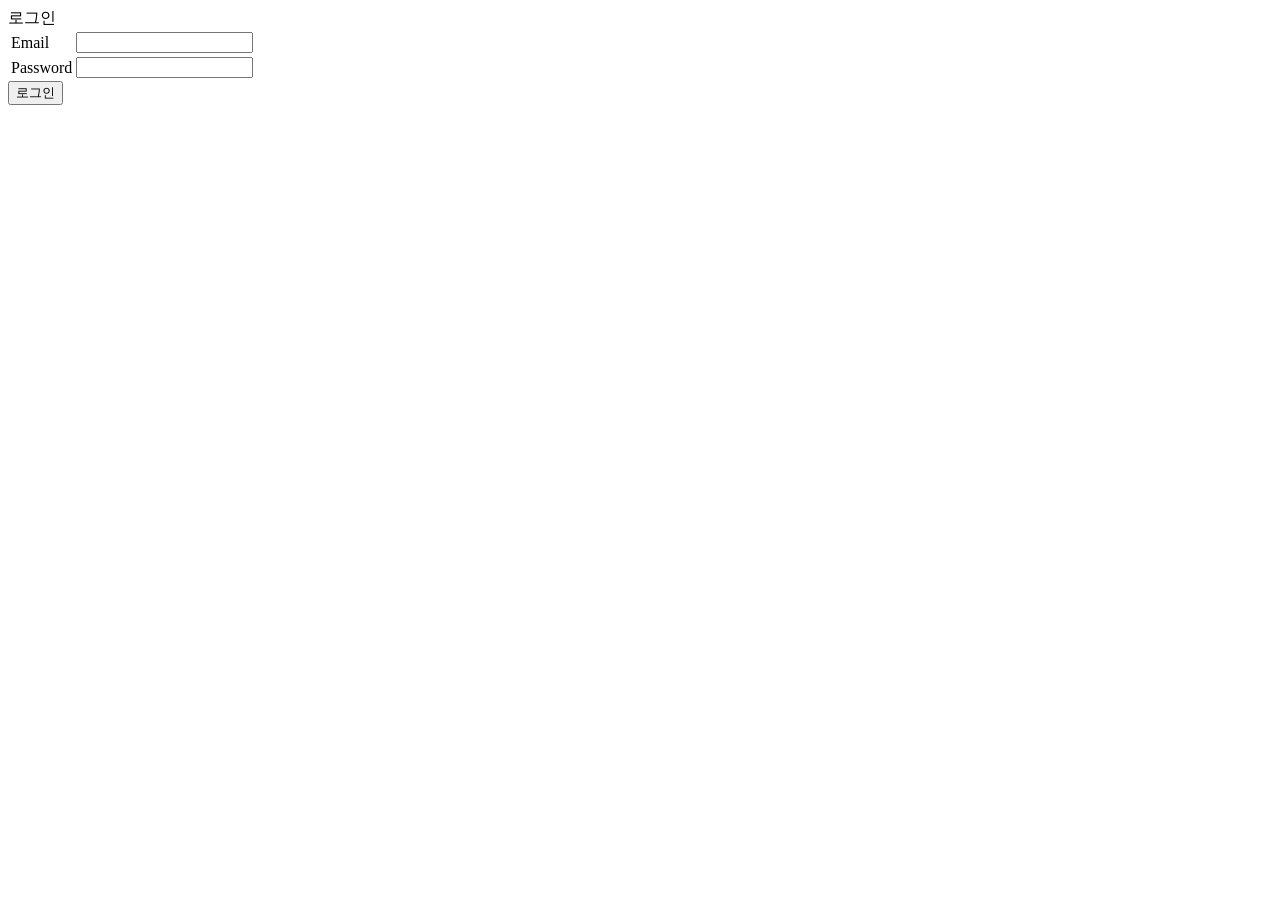
==== html/client/login.html @ 7f2f758d "webProgramming_기말과제_HTML작성중" ====
<!DOCTYPE html>
<html lang="en">
<head>
  <meta charset="UTF-8">
  <meta name="viewport" content="width=device-width, initial-scale=1.0">
  <meta http-equiv="X-UA-Compatible" content="ie=edge">
  <title>로그인</title>
</head>
<body>
  <header>로그인</header>
  <section>
    <form class="" action="index.html" method="post">
      <table>
        <tr>
          <td>Email</td>
          <td><input type="text" id="email"></td>
        </tr>
        <tr>
          <td>Password</td>
          <td><input type="text" id="password"></td>
        </tr>
      </table>
      <button type="submit">로그인</button>
    </form>
  </section>
</body>
</html>
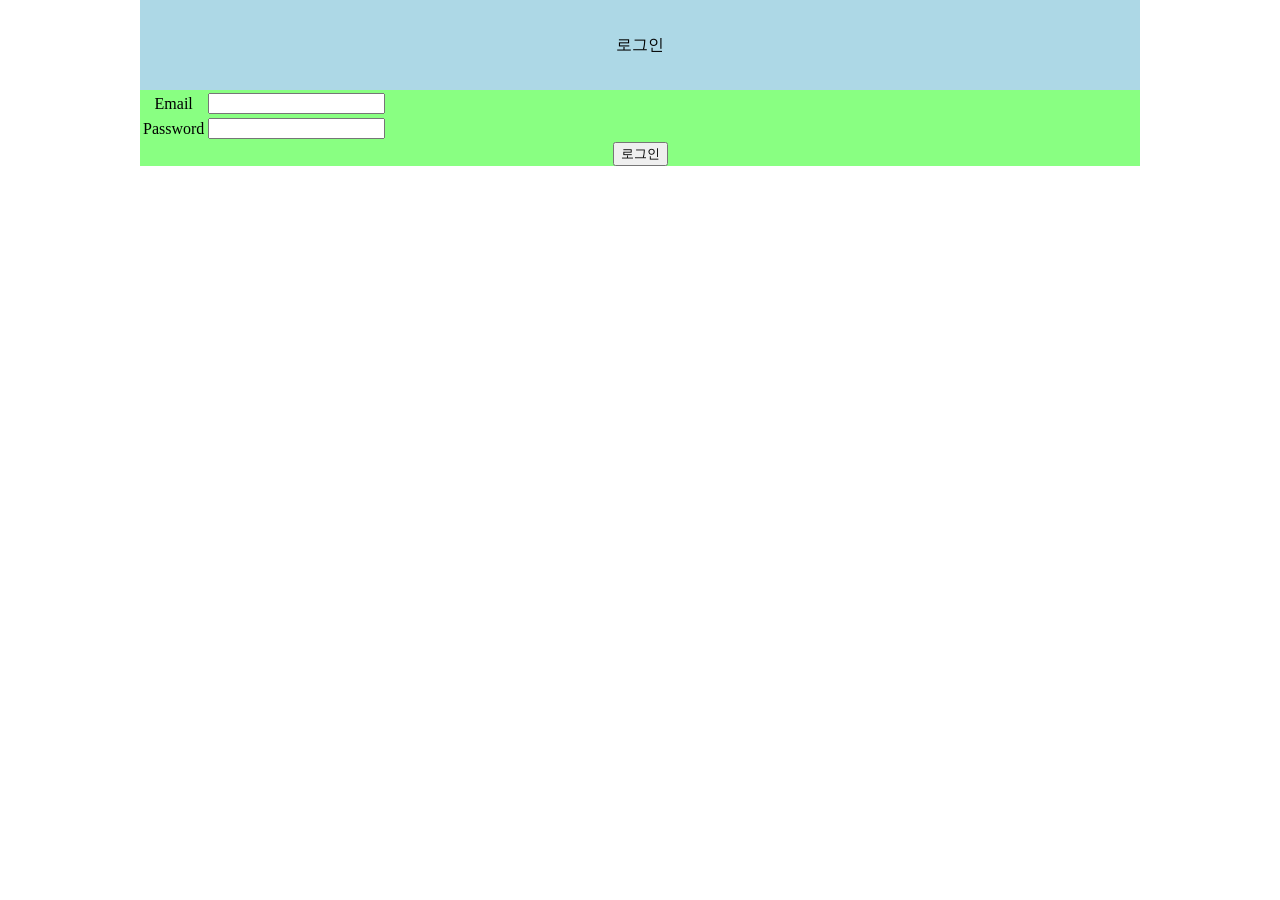
==== commit 66780060: "css 작업중... 1. common.css 적용  - 전체 적용할 글씨체 선정 중.  - 로고 제작." ====
--- a/html/client/login.html
+++ b/html/client/login.html
@@ -4,24 +4,29 @@
   <meta charset="UTF-8">
   <meta name="viewport" content="width=device-width, initial-scale=1.0">
   <meta http-equiv="X-UA-Compatible" content="ie=edge">
+  <link rel="stylesheet" href="../../css/common.css">
   <title>로그인</title>
 </head>
 <body>
-  <header>로그인</header>
-  <section>
-    <form class="" action="index.html" method="post">
-      <table>
-        <tr>
-          <td>Email</td>
-          <td><input type="text" id="email"></td>
-        </tr>
-        <tr>
-          <td>Password</td>
-          <td><input type="text" id="password"></td>
-        </tr>
-      </table>
-      <button type="submit">로그인</button>
-    </form>
-  </section>
+  <div class="container">
+
+    <header>로그인</header>
+
+    <section>
+      <form class="" action="index.html" method="post">
+        <table>
+          <tr>
+            <td>Email</td>
+            <td><input type="text" id="email"></td>
+          </tr>
+          <tr>
+            <td>Password</td>
+            <td><input type="text" id="password"></td>
+          </tr>
+        </table>
+        <button type="submit">로그인</button>
+      </form>
+    </section>
+  </div>
 </body>
 </html>
--- a/css/common.css
+++ b/css/common.css
@@ -0,0 +1,114 @@
+
+/* 전체적인 틀 셋팅*********************************/
+html, body {
+  margin: 0;
+  padding: 0;
+  text-align: center;
+  width: 100%;
+  height: 100%;
+}
+
+.container {
+  display: inline-block;
+  width: 100%;
+  height: 100%;
+  margin: 0 auto;
+  max-width: 1000px;
+}
+
+/* 헤더 부분 세팅*********************************/
+header {
+  position: fixed;
+  display: flex;
+  justify-content: center;
+  top: 0;
+  width: 100%;
+  height: 10vh;
+  line-height: 10vh;
+  background-color: #add8e6;
+  max-width: 1000px;
+}
+
+#div_logo {
+  flex: 1;
+}
+#logo {
+  max-width: 200px;
+  height: auto;
+}
+#header_btns {
+  flex: 3;
+  display: flex;
+  flex-direction: row-reverse;
+  align-items: center;
+  padding-right: 5vw;
+}
+
+
+/* 섹션 부분 세팅*********************************/
+section {
+  margin-top: 10vh;
+  background-color: #89FF82;
+}
+
+.sections {
+  display: flex;
+  flex-direction: column;
+  height: 90vh;
+  align-items: center;
+  justify-content: center;
+}
+
+.intro {
+  font-size: 30px;
+  text-align: left;
+  font-family: "휴먼편지체";
+}
+.intro p{
+  margin: 15px;
+}
+#intro1 {
+  padding-right: 15vw;
+}
+
+
+/* 버튼 세팅*********************************/
+.btns {
+  padding: 5px 20px;
+  font-size: 20px;
+  border-radius: 20px;
+  border-style: none;
+  background-color: #4c8bf5;
+  color: white;
+  font-family: "Ink Free", "휴먼편지체";
+}
+#login, #myPage {
+  font-size: 13px;
+  padding: 5px 10px;
+}
+#skip {
+  margin-left: 8vw;
+}
+#sign_up {
+  margin-left: 32vw;
+}
+.section3_btns {
+  padding-left: 30vw;
+}
+
+/* 내비게이션 세팅*********************************/
+nav {
+  position: fixed;
+  display: flex;
+  flex-direction: column;
+  top: 0px;
+  right: 0px;
+  width: 17vw;
+  height: 100%;
+}
+.nav_list {
+  flex: 1;
+}
+#go_trans {
+  border-radius: 0;
+}
